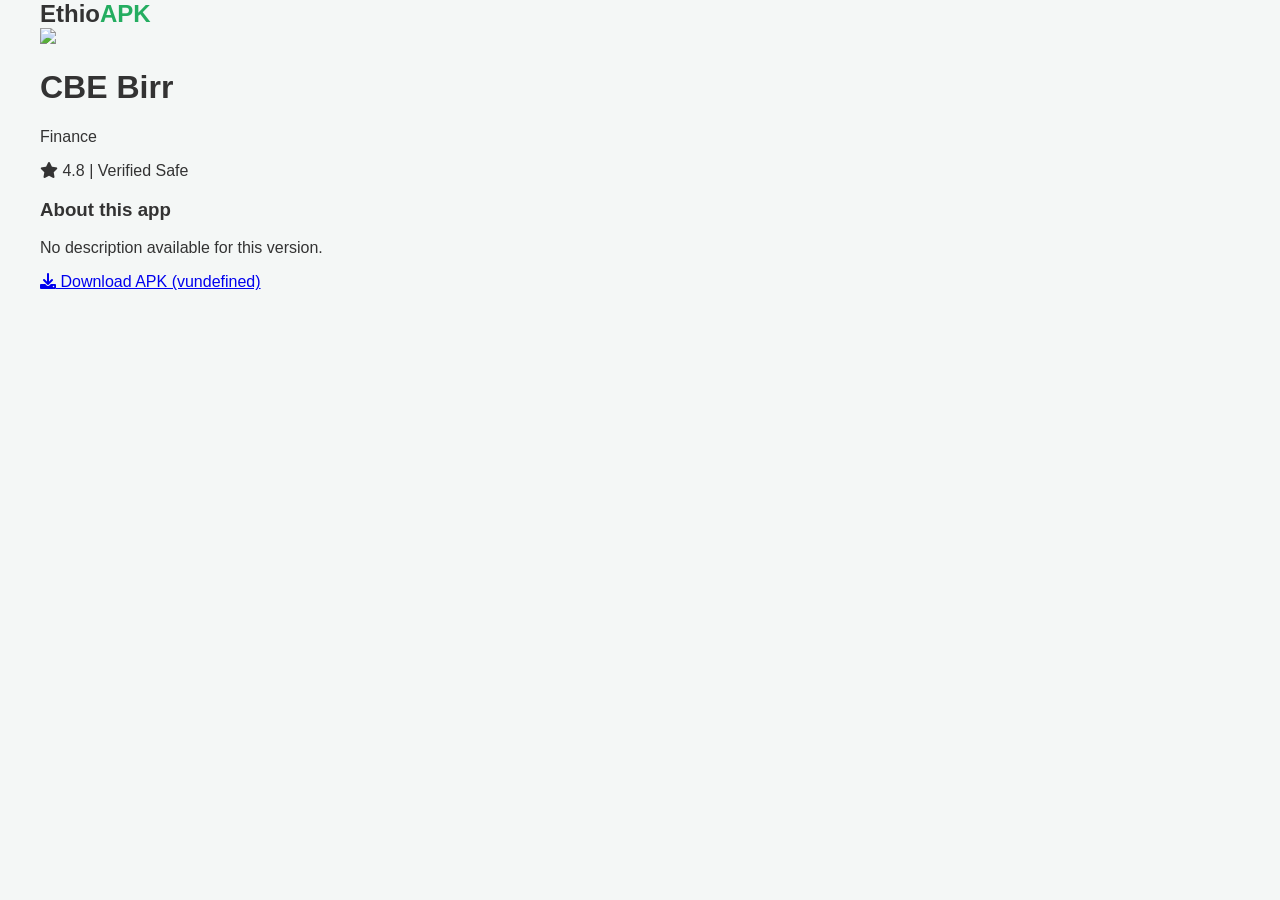
==== download.html @ 5745e91b "Add download.html for app download page" ====
<!DOCTYPE html>
<html lang="en">
<head>
    <meta charset="UTF-8">
    <meta name="viewport" content="width=device-width, initial-scale=1.0">
    <title>Download App - Ethio APK</title>
    <link rel="stylesheet" href="style.css">
    <link rel="stylesheet" href="https://cdnjs.cloudflare.com/ajax/libs/font-awesome/6.0.0/css/all.min.css">
</head>
<body>
    <nav class="navbar">
        <div class="container"><div class="logo">Ethio<span>APK</span></div></div>
    </nav>

    <div class="container download-page">
        <div id="app-details" class="app-info-card">
            <p>Loading app details...</p>
        </div>
    </div>

    <script>
        const params = new URLSearchParams(window.location.search);
        const appId = params.get('id');

        fetch('apps.json')
            .then(res => res.json())
            .then(data => {
                const app = data.find(a => a.id == appId);
                if (app) {
                    document.title = `Download ${app.name} - Ethio APK`;
                    document.getElementById('app-details').innerHTML = `
                        <div class="detail-header">
                            <img src="${app.icon_url}" class="detail-icon">
                            <div class="detail-text">
                                <h1>${app.name}</h1>
                                <p class="category">${app.category}</p>
                                <div class="rating">
                                    <i class="fa fa-star"></i> 4.8 | <span>Verified Safe</span>
                                </div>
                            </div>
                        </div>
                        <div class="description">
                            <h3>About this app</h3>
                            <p>${app.description || 'No description available for this version.'}</p>
                        </div>
                        <a href="${app.download_url}" class="download-btn-large">
                            <i class="fa fa-download"></i> Download APK (v${app.version})
                        </a>
                    `;
                }
            });
    </script>
</body>
</html>
---- style.css ----
:root {
    --apk-green: #24ad60;
    --dark: #333;
    --light-grey: #f4f7f6;
    --border: #e1e1e1;
    --white: #ffffff;
}

body { font-family: 'Open Sans', Arial, sans-serif; background-color: var(--light-grey); margin: 0; color: var(--dark); }
.container { max-width: 1200px; margin: 0 auto; padding: 0 15px; }

/* Header */
.main-header { background: var(--white); border-bottom: 2px solid var(--apk-green); padding: 10px 0; position: sticky; top: 0; z-index: 1000; box-shadow: 0 2px 5px rgba(0,0,0,0.05); }
.header-flex { display: flex; justify-content: space-between; align-items: center; }
.logo { font-size: 1.5rem; font-weight: 800; color: var(--dark); cursor: pointer; }
.logo span { color: var(--apk-green); }
.top-nav ul { display: flex; list-style: none; gap: 20px; }
.top-nav a { text-decoration: none; color: var(--dark); font-weight: 600; font-size: 0.95rem; }
.top-nav a.active { color: var(--apk-green); border-bottom: 2px solid var(--apk-green); padding-bottom: 5px; }

.header-search { position: relative; width: 300px; }
.header-search input { width: 100%; padding: 10px 40px 10px 15px; border-radius: 20px; border: 1px solid var(--border); background: #f9f9f9; outline: none; }
.header-search button { position: absolute; right: 10px; top: 50%; transform: translateY(-50%); border: none; background: none; color: var(--apk-green); cursor: pointer; }

/* Layout */
.main-layout { display: flex; gap: 20px; margin-top: 20px; }
.sidebar { flex: 1; max-width: 250px; }
.content-area { flex: 3; }

/* Sidebar Widgets */
.widget { background: var(--white); padding: 20px; border-radius: 8px; margin-bottom: 20px; border: 1px solid var(--border); }
.widget h3 { font-size: 1rem; margin-bottom: 15px; border-bottom: 1px solid var(--border); padding-bottom: 10px; }
.widget ul { list-style: none; padding: 0; }
.widget li { margin-bottom: 12px; }
.widget a { text-decoration: none; color: #666; font-size: 0.9rem; }
.widget a:hover { color: var(--apk-green); }

/* Banner */
.banner { background: linear-gradient(rgba(0,0,0,0.4), rgba(0,0,0,0.4)), url('https://via.placeholder.com/1200x400'); height: 200px; background-size: cover; border-radius: 8px; display: flex; align-items: center; justify-content: center; color: white; text-align: center; }

/* App Cards */
.section-title { display: flex; justify-content: space-between; align-items: center; margin: 30px 0 15px; }
.section-title h2 { font-size: 1.3rem; }
.section-title a { color: var(--apk-green); text-decoration: none; font-size: 0.9rem; }

.grid-container { display: grid; grid-template-columns: repeat(auto-fill, minmax(180px, 1fr)); gap: 15px; }
.card { background: var(--white); padding: 15px; border-radius: 8px; text-align: center; transition: 0.3s; border: 1px solid transparent; }
.card:hover { border-color: var(--apk-green); transform: translateY(-3px); box-shadow: 0 5px 15px rgba(0,0,0,0.05); }
.app-icon { width: 72px; height: 72px; border-radius: 15px; margin-bottom: 10px; }
.card h3 { font-size: 0.95rem; margin: 5px 0; white-space: nowrap; overflow: hidden; text-overflow: ellipsis; }
.card p { font-size: 0.8rem; color: #888; margin-bottom: 10px; }
.btn-dl { background: var(--apk-green); color: white; text-decoration: none; font-size: 0.8rem; padding: 8px 12px; border-radius: 4px; display: inline-block; width: 100%; font-weight: bold; }

/* Footer */
.main-footer { background: #222; color: #999; padding: 40px 0 20px; margin-top: 50px; }
.footer-grid { display: grid; grid-template-columns: repeat(auto-fit, minmax(200px, 1fr)); gap: 30px; }
.footer-col h4 { color: white; margin-bottom: 15px; }
.footer-col ul { list-style: none; padding: 0; }
.footer-col a { color: #999; text-decoration: none; font-size: 0.85rem; line-height: 2; }
.social-icons a { font-size: 1.5rem; color: white; margin-right: 15px; }
.copyright { text-align: center; margin-top: 30px; font-size: 0.8rem; border-top: 1px solid #333; padding-top: 20px; }

/* Mobile */
@media (max-width: 768px) {
    .sidebar, .top-nav { display: none; }
    .header-search { width: 150px; }
}
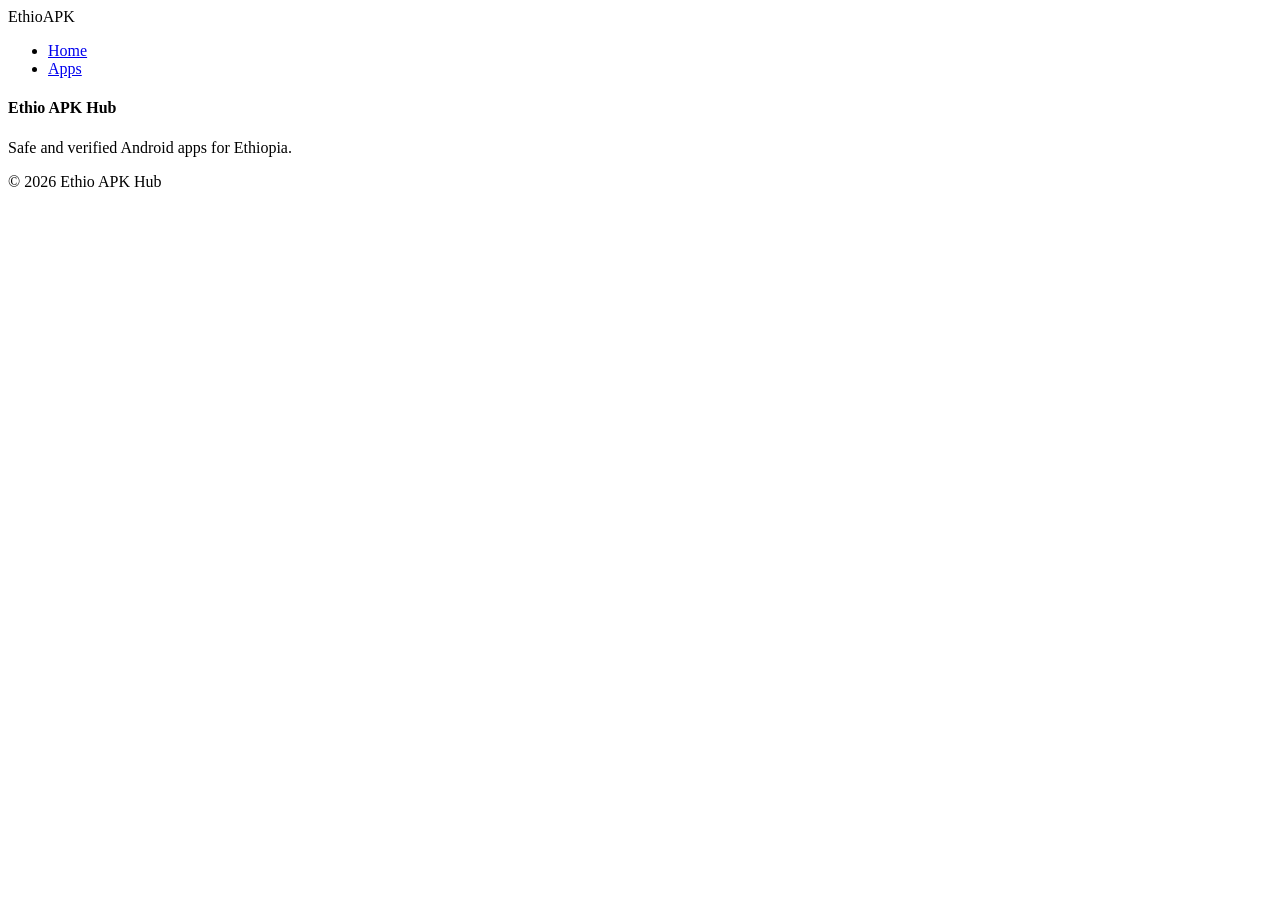
==== commit 90551905: "Update download.html" ====
--- a/download.html
+++ b/download.html
@@ -3,49 +3,80 @@
 <head>
     <meta charset="UTF-8">
     <meta name="viewport" content="width=device-width, initial-scale=1.0">
-    <title>Download App - Ethio APK</title>
+    <title>Download - Ethio APK</title>
     <link rel="stylesheet" href="style.css">
     <link rel="stylesheet" href="https://cdnjs.cloudflare.com/ajax/libs/font-awesome/6.0.0/css/all.min.css">
 </head>
-<body>
+<body class="bg-light">
+
     <nav class="navbar">
-        <div class="container"><div class="logo">Ethio<span>APK</span></div></div>
+        <div class="container nav-content">
+            <div class="logo" onclick="window.location.href='index.html'">Ethio<span>APK</span></div>
+            <ul class="nav-links">
+                <li><a href="index.html">Home</a></li>
+                <li><a href="index.html#apps">Apps</a></li>
+            </ul>
+        </div>
     </nav>
 
-    <div class="container download-page">
-        <div id="app-details" class="app-info-card">
-            <p>Loading app details...</p>
+    <main class="container page-wrapper">
+        <div id="app-details">
+            </div>
+    </main>
+
+    <footer class="main-footer">
+        <div class="container footer-grid">
+            <div class="footer-col">
+                <h4>Ethio APK Hub</h4>
+                <p>Safe and verified Android apps for Ethiopia.</p>
+            </div>
         </div>
-    </div>
+        <div class="footer-bottom">
+            <p>&copy; 2026 Ethio APK Hub</p>
+        </div>
+    </footer>
 
     <script>
         const params = new URLSearchParams(window.location.search);
-        const appId = params.get('id');
+        const appName = params.get('name');
 
         fetch('apps.json')
             .then(res => res.json())
             .then(data => {
-                const app = data.find(a => a.id == appId);
+                const app = data.find(a => a.name === appName);
                 if (app) {
-                    document.title = `Download ${app.name} - Ethio APK`;
                     document.getElementById('app-details').innerHTML = `
-                        <div class="detail-header">
-                            <img src="${app.icon_url}" class="detail-icon">
-                            <div class="detail-text">
+                        <div class="app-main-header">
+                            <div class="app-main-icon-box">
+                                <img src="${app.icon_url}" class="main-app-img">
+                            </div>
+                            <div class="app-main-info">
                                 <h1>${app.name}</h1>
-                                <p class="category">${app.category}</p>
-                                <div class="rating">
-                                    <i class="fa fa-star"></i> 4.8 | <span>Verified Safe</span>
+                                <p class="developer-name">Official ${app.category} App</p>
+                                <div class="rating-row">
+                                    <span class="stars"><i class="fa fa-star"></i> 4.9</span>
+                                    <span class="reviews">1,200+ Reviews</span>
                                 </div>
                             </div>
                         </div>
-                        <div class="description">
-                            <h3>About this app</h3>
-                            <p>${app.description || 'No description available for this version.'}</p>
+
+                        <div class="download-section">
+                            <a href="${app.download_url}" class="main-download-btn">
+                                <i class="fa fa-download"></i> Download APK <span>(${app.size || 'Unknown Size'})</span>
+                            </a>
                         </div>
-                        <a href="${app.download_url}" class="download-btn-large">
-                            <i class="fa fa-download"></i> Download APK (v${app.version})
-                        </a>
+
+                        <div class="specs-grid">
+                            <div class="spec-item"><strong>Latest Version:</strong> ${app.version}</div>
+                            <div class="spec-item"><strong>Publish Date:</strong> 2026-04-18</div>
+                            <div class="spec-item"><strong>Requirements:</strong> Android 5.0+</div>
+                            <div class="spec-item"><strong>Category:</strong> ${app.category}</div>
+                        </div>
+
+                        <div class="description-box">
+                            <h2>About ${app.name}</h2>
+                            <p>${app.description}</p>
+                        </div>
                     `;
                 }
             });
--- a/style.css
+++ b/style.css
@@ -1,67 +1,40 @@
-:root {
-    --apk-green: #24ad60;
-    --dark: #333;
-    --light-grey: #f4f7f6;
-    --border: #e1e1e1;
-    --white: #ffffff;
+/* Homepage Card Improvements */
+.card { position: relative; overflow: hidden; }
+.badge-new { 
+    position: absolute; top: 10px; right: -25px; 
+    background: #ff5252; color: white; padding: 2px 30px; 
+    font-size: 0.7rem; font-weight: bold; transform: rotate(45deg); 
 }
+.card-meta { display: flex; justify-content: space-between; font-size: 0.75rem; color: #777; margin: 8px 0; }
+.card-rating i { color: #ffc107; }
 
-body { font-family: 'Open Sans', Arial, sans-serif; background-color: var(--light-grey); margin: 0; color: var(--dark); }
-.container { max-width: 1200px; margin: 0 auto; padding: 0 15px; }
+/* Download Page Stylish Header */
+.app-main-header { display: flex; gap: 20px; align-items: flex-start; margin-top: 30px; }
+.app-main-icon-box { width: 120px; height: 120px; background: white; padding: 10px; border-radius: 24px; box-shadow: 0 4px 10px rgba(0,0,0,0.1); }
+.main-app-img { width: 100%; height: 100%; border-radius: 18px; object-fit: cover; } /* This fixes the fit issue */
 
-/* Header */
-.main-header { background: var(--white); border-bottom: 2px solid var(--apk-green); padding: 10px 0; position: sticky; top: 0; z-index: 1000; box-shadow: 0 2px 5px rgba(0,0,0,0.05); }
-.header-flex { display: flex; justify-content: space-between; align-items: center; }
-.logo { font-size: 1.5rem; font-weight: 800; color: var(--dark); cursor: pointer; }
-.logo span { color: var(--apk-green); }
-.top-nav ul { display: flex; list-style: none; gap: 20px; }
-.top-nav a { text-decoration: none; color: var(--dark); font-weight: 600; font-size: 0.95rem; }
-.top-nav a.active { color: var(--apk-green); border-bottom: 2px solid var(--apk-green); padding-bottom: 5px; }
+.app-main-info h1 { margin: 0; font-size: 1.8rem; color: #333; }
+.developer-name { color: var(--apk-green); font-weight: 600; margin: 5px 0; }
+.rating-row { color: #777; font-size: 0.9rem; }
+.rating-row .stars { color: #ffc107; font-weight: bold; margin-right: 10px; }
 
-.header-search { position: relative; width: 300px; }
-.header-search input { width: 100%; padding: 10px 40px 10px 15px; border-radius: 20px; border: 1px solid var(--border); background: #f9f9f9; outline: none; }
-.header-search button { position: absolute; right: 10px; top: 50%; transform: translateY(-50%); border: none; background: none; color: var(--apk-green); cursor: pointer; }
+/* Download Buttons & Specs */
+.main-download-btn { 
+    display: block; background: var(--apk-green); color: white; text-align: center; 
+    padding: 18px; border-radius: 10px; text-decoration: none; font-weight: 800; 
+    font-size: 1.3rem; margin: 30px 0; box-shadow: 0 4px 15px rgba(36, 173, 96, 0.3);
+}
+.main-download-btn span { font-size: 0.9rem; font-weight: 400; opacity: 0.9; }
 
-/* Layout */
-.main-layout { display: flex; gap: 20px; margin-top: 20px; }
-.sidebar { flex: 1; max-width: 250px; }
-.content-area { flex: 3; }
+.specs-grid { 
+    display: grid; grid-template-columns: 1fr 1fr; gap: 10px; 
+    background: #eee; padding: 15px; border-radius: 10px; font-size: 0.85rem;
+}
+.description-box { margin-top: 40px; line-height: 1.8; color: #444; }
+.description-box h2 { border-left: 5px solid var(--apk-green); padding-left: 15px; margin-bottom: 15px; }
 
-/* Sidebar Widgets */
-.widget { background: var(--white); padding: 20px; border-radius: 8px; margin-bottom: 20px; border: 1px solid var(--border); }
-.widget h3 { font-size: 1rem; margin-bottom: 15px; border-bottom: 1px solid var(--border); padding-bottom: 10px; }
-.widget ul { list-style: none; padding: 0; }
-.widget li { margin-bottom: 12px; }
-.widget a { text-decoration: none; color: #666; font-size: 0.9rem; }
-.widget a:hover { color: var(--apk-green); }
-
-/* Banner */
-.banner { background: linear-gradient(rgba(0,0,0,0.4), rgba(0,0,0,0.4)), url('https://via.placeholder.com/1200x400'); height: 200px; background-size: cover; border-radius: 8px; display: flex; align-items: center; justify-content: center; color: white; text-align: center; }
-
-/* App Cards */
-.section-title { display: flex; justify-content: space-between; align-items: center; margin: 30px 0 15px; }
-.section-title h2 { font-size: 1.3rem; }
-.section-title a { color: var(--apk-green); text-decoration: none; font-size: 0.9rem; }
-
-.grid-container { display: grid; grid-template-columns: repeat(auto-fill, minmax(180px, 1fr)); gap: 15px; }
-.card { background: var(--white); padding: 15px; border-radius: 8px; text-align: center; transition: 0.3s; border: 1px solid transparent; }
-.card:hover { border-color: var(--apk-green); transform: translateY(-3px); box-shadow: 0 5px 15px rgba(0,0,0,0.05); }
-.app-icon { width: 72px; height: 72px; border-radius: 15px; margin-bottom: 10px; }
-.card h3 { font-size: 0.95rem; margin: 5px 0; white-space: nowrap; overflow: hidden; text-overflow: ellipsis; }
-.card p { font-size: 0.8rem; color: #888; margin-bottom: 10px; }
-.btn-dl { background: var(--apk-green); color: white; text-decoration: none; font-size: 0.8rem; padding: 8px 12px; border-radius: 4px; display: inline-block; width: 100%; font-weight: bold; }
-
-/* Footer */
-.main-footer { background: #222; color: #999; padding: 40px 0 20px; margin-top: 50px; }
-.footer-grid { display: grid; grid-template-columns: repeat(auto-fit, minmax(200px, 1fr)); gap: 30px; }
-.footer-col h4 { color: white; margin-bottom: 15px; }
-.footer-col ul { list-style: none; padding: 0; }
-.footer-col a { color: #999; text-decoration: none; font-size: 0.85rem; line-height: 2; }
-.social-icons a { font-size: 1.5rem; color: white; margin-right: 15px; }
-.copyright { text-align: center; margin-top: 30px; font-size: 0.8rem; border-top: 1px solid #333; padding-top: 20px; }
-
-/* Mobile */
-@media (max-width: 768px) {
-    .sidebar, .top-nav { display: none; }
-    .header-search { width: 150px; }
+/* Responsive Grid for mobile */
+@media (max-width: 600px) {
+    .app-main-header { flex-direction: column; align-items: center; text-align: center; }
+    .specs-grid { grid-template-columns: 1fr; }
 }
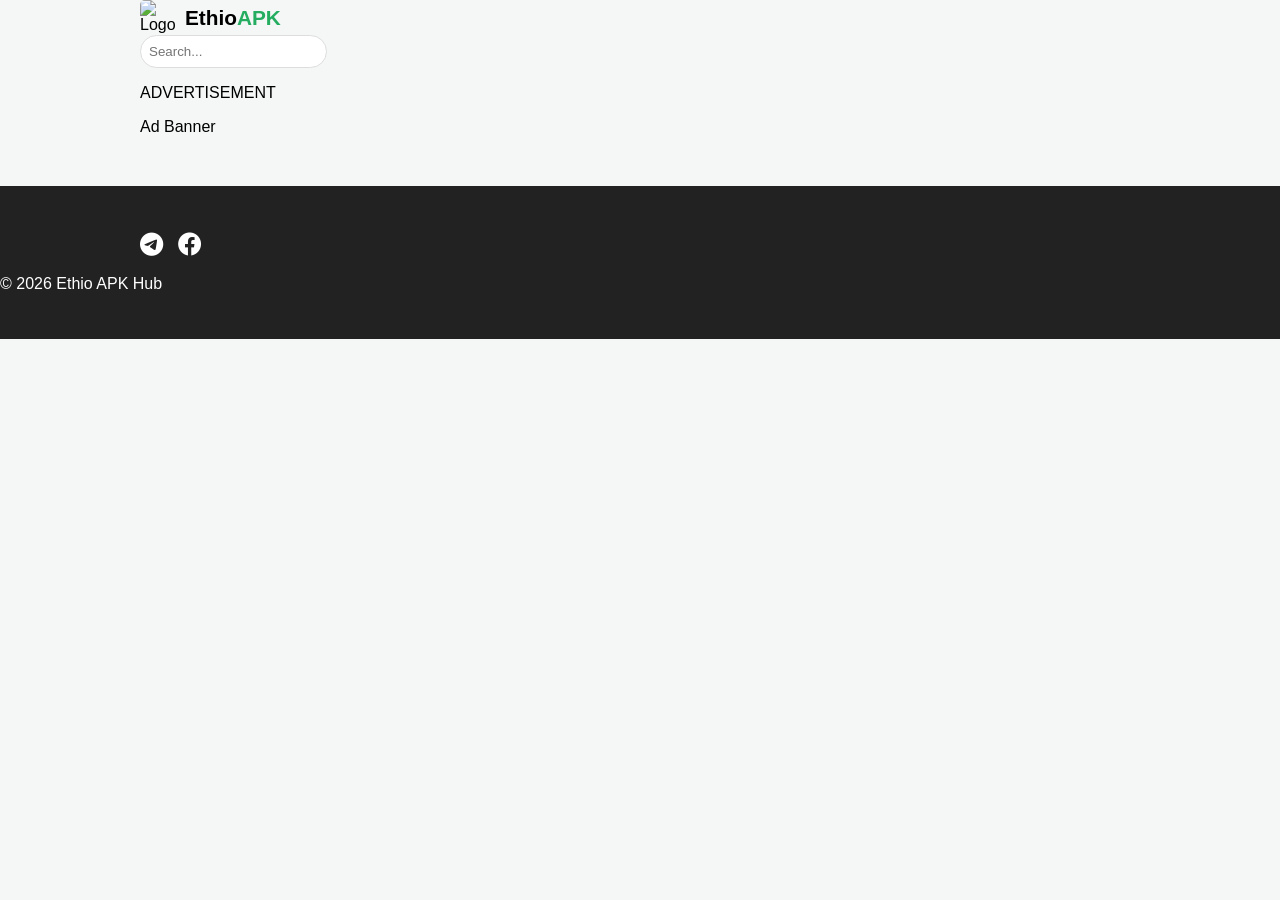
==== commit 3cc93026: "Update download.html" ====
--- a/download.html
+++ b/download.html
@@ -3,83 +3,91 @@
 <head>
     <meta charset="UTF-8">
     <meta name="viewport" content="width=device-width, initial-scale=1.0">
-    <title>Download - Ethio APK</title>
+    <title>Download App</title>
     <link rel="stylesheet" href="style.css">
     <link rel="stylesheet" href="https://cdnjs.cloudflare.com/ajax/libs/font-awesome/6.0.0/css/all.min.css">
 </head>
-<body class="bg-light">
+<body class="body">
 
     <nav class="navbar">
         <div class="container nav-content">
-            <div class="logo" onclick="window.location.href='index.html'">Ethio<span>APK</span></div>
-            <ul class="nav-links">
-                <li><a href="index.html">Home</a></li>
-                <li><a href="index.html#apps">Apps</a></li>
-            </ul>
+            <div class="logo-area" onclick="window.location.href='index.html'">
+                <img src="https://yasing.com.et/EthioApk%20icon.jpg" alt="Logo" class="site-logo">
+                <div class="logo">Ethio<span>APK</span></div>
+            </div>
+            <div class="header-search-small">
+                <input type="text" id="dl-page-search" placeholder="Search...">
+            </div>
         </div>
     </nav>
 
     <main class="container page-wrapper">
-        <div id="app-details">
+        <div id="app-details" class="dl-layout">
             </div>
+
+        <div class="ad-banner-square">
+            <p>ADVERTISEMENT</p>
+            <div class="ad-placeholder-sq">Ad Banner</div>
+        </div>
     </main>
 
     <footer class="main-footer">
         <div class="container footer-grid">
             <div class="footer-col">
-                <h4>Ethio APK Hub</h4>
-                <p>Safe and verified Android apps for Ethiopia.</p>
+                <div class="social-icons">
+                    <a href="#"><i class="fab fa-telegram"></i></a>
+                    <a href="#"><i class="fab fa-facebook"></i></a>
+                </div>
             </div>
         </div>
-        <div class="footer-bottom">
-            <p>&copy; 2026 Ethio APK Hub</p>
-        </div>
+        <div class="footer-bottom"><p>&copy; 2026 Ethio APK Hub</p></div>
     </footer>
 
     <script>
         const params = new URLSearchParams(window.location.search);
         const appName = params.get('name');
 
-        fetch('apps.json')
-            .then(res => res.json())
-            .then(data => {
-                const app = data.find(a => a.name === appName);
-                if (app) {
-                    document.getElementById('app-details').innerHTML = `
-                        <div class="app-main-header">
-                            <div class="app-main-icon-box">
-                                <img src="${app.icon_url}" class="main-app-img">
-                            </div>
-                            <div class="app-main-info">
-                                <h1>${app.name}</h1>
-                                <p class="developer-name">Official ${app.category} App</p>
-                                <div class="rating-row">
-                                    <span class="stars"><i class="fa fa-star"></i> 4.9</span>
-                                    <span class="reviews">1,200+ Reviews</span>
-                                </div>
-                            </div>
+        fetch('apps.json').then(res => res.json()).then(data => {
+            const app = data.find(a => a.name === appName);
+            if (app) {
+                document.getElementById('app-details').innerHTML = `
+                    <div class="app-main-header">
+                        <div class="app-main-icon-box"><img src="${app.icon_url}" class="main-app-img"></div>
+                        <div class="app-main-info">
+                            <h1>${app.name}</h1>
+                            <p class="developer-name">${app.category}</p>
+                            <div class="stars"><i class="fa fa-star"></i> 4.9 (Verified)</div>
                         </div>
+                    </div>
+                    
+                    <div class="download-buttons">
+                        <a href="${app.download_url}" class="btn-direct">
+                            <i class="fa fa-download"></i> Direct Download APK
+                        </a>
+                        <a href="${app.playstore_url || '#'}" class="btn-playstore">
+                            <i class="fab fa-google-play"></i> Get it on Play Store
+                        </a>
+                    </div>
 
-                        <div class="download-section">
-                            <a href="${app.download_url}" class="main-download-btn">
-                                <i class="fa fa-download"></i> Download APK <span>(${app.size || 'Unknown Size'})</span>
-                            </a>
-                        </div>
+                    <div class="description-box">
+                        <h2>Description</h2>
+                        <p>${app.description || 'Verified fast download.'}</p>
+                    </div>
+                `;
+            }
+        });
+    </script>
+    <script>
+    const dlSearch = document.getElementById('dl-page-search');
+    if(dlSearch) {
+        dlSearch.addEventListener('keypress', (e) => {
+            if (e.key === 'Enter') {
+                // Redirect back to home with the search term
+                window.location.href = `index.html?search=${encodeURIComponent(dlSearch.value)}`;
+            }
+        });
+    }
+</script>
 
-                        <div class="specs-grid">
-                            <div class="spec-item"><strong>Latest Version:</strong> ${app.version}</div>
-                            <div class="spec-item"><strong>Publish Date:</strong> 2026-04-18</div>
-                            <div class="spec-item"><strong>Requirements:</strong> Android 5.0+</div>
-                            <div class="spec-item"><strong>Category:</strong> ${app.category}</div>
-                        </div>
-
-                        <div class="description-box">
-                            <h2>About ${app.name}</h2>
-                            <p>${app.description}</p>
-                        </div>
-                    `;
-                }
-            });
-    </script>
 </body>
 </html>
--- a/style.css
+++ b/style.css
@@ -1,40 +1,40 @@
-/* Homepage Card Improvements */
-.card { position: relative; overflow: hidden; }
-.badge-new { 
-    position: absolute; top: 10px; right: -25px; 
-    background: #ff5252; color: white; padding: 2px 30px; 
-    font-size: 0.7rem; font-weight: bold; transform: rotate(45deg); 
+/* General */
+.body { font-family: 'Segoe UI', sans-serif; margin: 0; background: #f4f7f6; }
+.container { max-width: 1000px; margin: 0 auto; padding: 0 15px; }
+
+/* Logo Styling */
+.logo-area { display: flex; align-items: center; cursor: pointer; gap: 10px; }
+.site-logo { width: 35px; height: 35px; border-radius: 5px; }
+.logo { font-size: 1.3rem; font-weight: bold; }
+.logo span { color: #24ad60; }
+
+/* Navigation Dropdown */
+.nav-links { display: flex; list-style: none; gap: 20px; align-items: center; }
+.nav-links a { text-decoration: none; color: #333; font-weight: 600; }
+
+.dropdown { position: relative; }
+.dropdown-content {
+    display: none; position: absolute; background: white;
+    min-width: 160px; box-shadow: 0 8px 16px rgba(0,0,0,0.1);
+    z-index: 1001; border-radius: 5px; margin-top: 10px;
 }
-.card-meta { display: flex; justify-content: space-between; font-size: 0.75rem; color: #777; margin: 8px 0; }
-.card-rating i { color: #ffc107; }
+.dropdown-content a { color: black; padding: 12px 16px; display: block; font-size: 0.9rem; }
+.dropdown-content a:hover { background-color: #f1f1f1; }
+.dropdown:hover .dropdown-content { display: block; }
 
-/* Download Page Stylish Header */
-.app-main-header { display: flex; gap: 20px; align-items: flex-start; margin-top: 30px; }
-.app-main-icon-box { width: 120px; height: 120px; background: white; padding: 10px; border-radius: 24px; box-shadow: 0 4px 10px rgba(0,0,0,0.1); }
-.main-app-img { width: 100%; height: 100%; border-radius: 18px; object-fit: cover; } /* This fixes the fit issue */
+/* Ad Banners */
+.ad-banner { width: 100%; margin: 20px 0; text-align: center; }
+.ad-placeholder { background: #eee; height: 90px; display: flex; align-items: center; justify-content: center; border: 1px dashed #ccc; }
 
-.app-main-info h1 { margin: 0; font-size: 1.8rem; color: #333; }
-.developer-name { color: var(--apk-green); font-weight: 600; margin: 5px 0; }
-.rating-row { color: #777; font-size: 0.9rem; }
-.rating-row .stars { color: #ffc107; font-weight: bold; margin-right: 10px; }
+/* Download Buttons */
+.download-buttons { display: flex; flex-direction: column; gap: 15px; margin: 30px 0; }
+.btn-direct { background: #24ad60; color: white; padding: 15px; text-align: center; text-decoration: none; border-radius: 8px; font-weight: bold; }
+.btn-playstore { background: #000; color: white; padding: 15px; text-align: center; text-decoration: none; border-radius: 8px; font-weight: bold; }
 
-/* Download Buttons & Specs */
-.main-download-btn { 
-    display: block; background: var(--apk-green); color: white; text-align: center; 
-    padding: 18px; border-radius: 10px; text-decoration: none; font-weight: 800; 
-    font-size: 1.3rem; margin: 30px 0; box-shadow: 0 4px 15px rgba(36, 173, 96, 0.3);
-}
-.main-download-btn span { font-size: 0.9rem; font-weight: 400; opacity: 0.9; }
+/* Footer & Social Icons */
+.main-footer { background: #222; color: white; padding: 30px 0; margin-top: 50px; }
+.social-icons { display: flex; gap: 15px; font-size: 1.5rem; margin-top: 15px; }
+.social-icons a { color: white; }
 
-.specs-grid { 
-    display: grid; grid-template-columns: 1fr 1fr; gap: 10px; 
-    background: #eee; padding: 15px; border-radius: 10px; font-size: 0.85rem;
-}
-.description-box { margin-top: 40px; line-height: 1.8; color: #444; }
-.description-box h2 { border-left: 5px solid var(--apk-green); padding-left: 15px; margin-bottom: 15px; }
-
-/* Responsive Grid for mobile */
-@media (max-width: 600px) {
-    .app-main-header { flex-direction: column; align-items: center; text-align: center; }
-    .specs-grid { grid-template-columns: 1fr; }
-}
+/* Mobile Hero Search (Download Page) */
+.header-search-small input { padding: 8px; border-radius: 20px; border: 1px solid #ddd; }
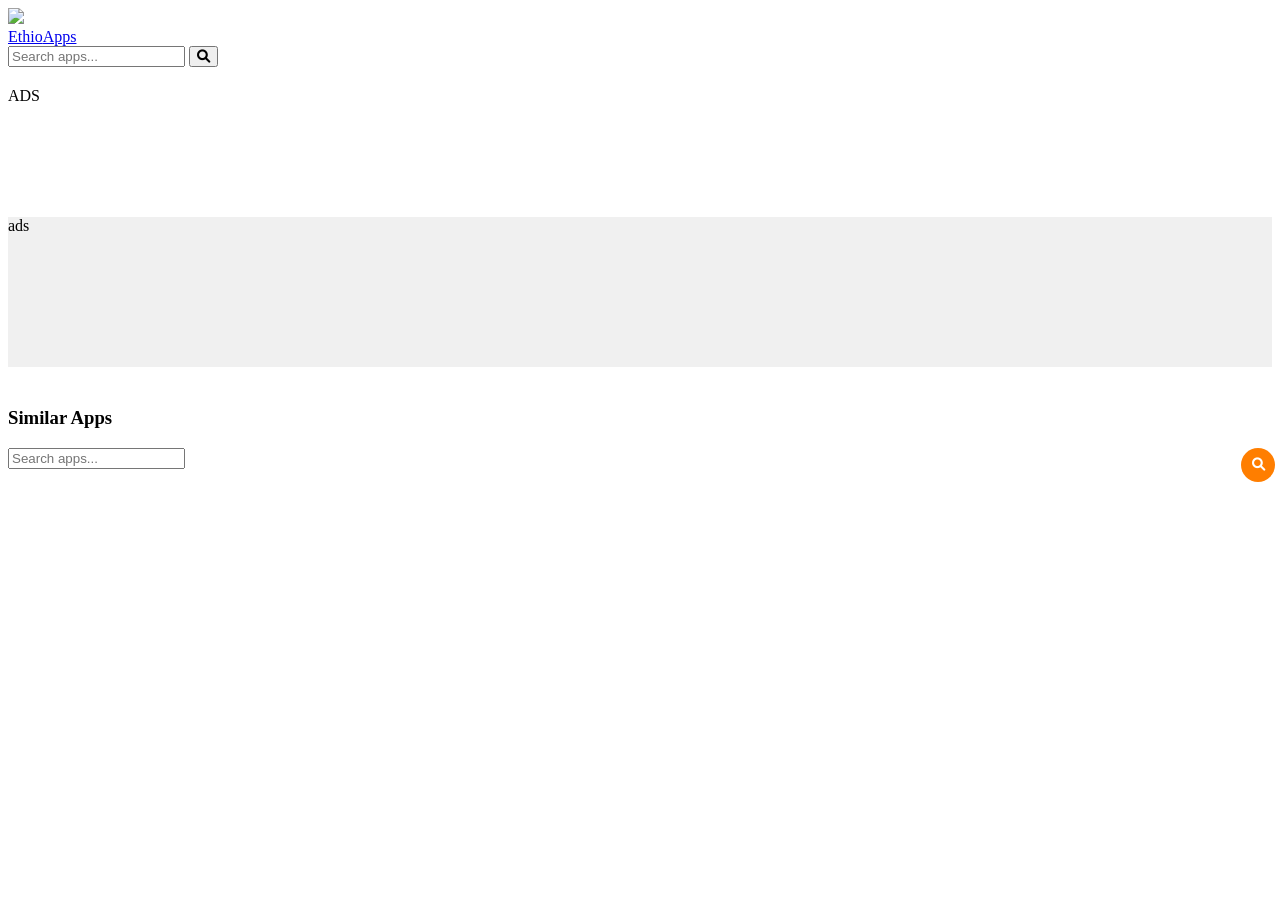
==== commit 674419fc: "Update download.html" ====
--- a/download.html
+++ b/download.html
@@ -3,7 +3,7 @@
 <head>
     <meta charset="UTF-8">
     <meta name="viewport" content="width=device-width, initial-scale=1.0">
-    <title>Download App</title>
+    <title>Download Apps| Ethio Apps</title>
     <link rel="stylesheet" href="style.css">
     <link rel="stylesheet" href="https://cdnjs.cloudflare.com/ajax/libs/font-awesome/6.0.0/css/all.min.css">
 </head>
@@ -11,83 +11,113 @@
 
     <nav class="navbar">
         <div class="container nav-content">
-            <div class="logo-area" onclick="window.location.href='index.html'">
-                <img src="https://yasing.com.et/EthioApk%20icon.jpg" alt="Logo" class="site-logo">
-                <div class="logo">Ethio<span>APK</span></div>
-            </div>
-            <div class="header-search-small">
-                <input type="text" id="dl-page-search" placeholder="Search...">
-            </div>
+            <a href="index.html" class="logo-area">
+                <img src="https://yasing.com.et/EthioApk%20icon.jpg" class="site-logo">
+                <div class="logo-text">Ethio<span>Apps</span></div>
+            </a>
+            <div class="header-search">
+    <input type="text" id="dl-page-search" placeholder="Search apps...">
+    <button type="button" class="search-submit-btn" onclick="executeSearch()">
+        <i class="fa fa-search"></i>
+    </button>
+</div>
+
         </div>
     </nav>
 
-    <main class="container page-wrapper">
-        <div id="app-details" class="dl-layout">
+    <main class="container">
+        <div class="ad-space" style="margin:20px 0; height:90px;">ADS</div>
+
+        <div id="app-content" class="app-detail-grid">
             </div>
 
-        <div class="ad-banner-square">
-            <p>ADVERTISEMENT</p>
-            <div class="ad-placeholder-sq">Ad Banner</div>
+        <div class="ad-space" style="margin:40px 0; height:150px; background:#f0f0f0;">ads</div>
+
+        <div style="margin-top:40px;">
+            <h3 class="section-title">Similar Apps</h3>
+            <div id="related-apps" class="grid-container"></div>
         </div>
     </main>
-
-    <footer class="main-footer">
-        <div class="container footer-grid">
-            <div class="footer-col">
-                <div class="social-icons">
-                    <a href="#"><i class="fab fa-telegram"></i></a>
-                    <a href="#"><i class="fab fa-facebook"></i></a>
-                </div>
-            </div>
-        </div>
-        <div class="footer-bottom"><p>&copy; 2026 Ethio APK Hub</p></div>
-    </footer>
+<div class="header-search">
+    <input type="text" id="dl-page-search" placeholder="Search apps...">
+    <button type="button" class="search-submit-btn" onclick="executeSearch()" style="position: absolute; right: 5px; background: #ff7e00; color: white; border: none; width: 34px; height: 34px; border-radius: 50%; cursor: pointer;">
+        <i class="fa fa-search"></i>
+    </button>
+</div>
 
     <script>
         const params = new URLSearchParams(window.location.search);
-        const appName = params.get('name');
+        const name = params.get('name');
 
-        fetch('apps.json').then(res => res.json()).then(data => {
-            const app = data.find(a => a.name === appName);
-            if (app) {
-                document.getElementById('app-details').innerHTML = `
-                    <div class="app-main-header">
-                        <div class="app-main-icon-box"><img src="${app.icon_url}" class="main-app-img"></div>
-                        <div class="app-main-info">
-                            <h1>${app.name}</h1>
-                            <p class="developer-name">${app.category}</p>
-                            <div class="stars"><i class="fa fa-star"></i> 4.9 (Verified)</div>
+        fetch('apps.json').then(r => r.json()).then(data => {
+            const app = data.find(a => a.name === name);
+            if(app) {
+                document.getElementById('app-content').innerHTML = `
+                    <div class="left-col">
+                        <div style="display:flex; gap:25px; align-items:center;">
+                            <img src="${app.icon_url}" style="width:110px; height:110px; border-radius:22px;">
+                            <div>
+                                <h1 style="margin:0">${app.name}</h1>
+                                <p style="color:#ff7e00; font-weight:bold;">${app.developer || 'Verified Dev'}</p>
+                                <div style="color:#ffc107"><i class="fa fa-star"></i> 4.8</div>
+                            </div>
+                        </div>
+                        <div style="margin-top:40px;">
+                            <h3>About this app</h3>
+                            <p>${app.description}</p>
                         </div>
                     </div>
-                    
-                    <div class="download-buttons">
-                        <a href="${app.download_url}" class="btn-direct">
-                            <i class="fa fa-download"></i> Direct Download APK
+                    <div class="right-col">
+                        <a href="${app.download_url}" style="display:block; background:#ff7e00; color:white; text-align:center; padding:15px; border-radius:10px; text-decoration:none; font-weight:bold; font-size:1.1rem;">Download APK</a>
+                        
+                        <a href="${app.playstore_url || '#'}" class="btn-playstore">
+                            <i class="fab fa-google-play"></i> Get it on Google Play
                         </a>
-                        <a href="${app.playstore_url || '#'}" class="btn-playstore">
-                            <i class="fab fa-google-play"></i> Get it on Play Store
-                        </a>
-                    </div>
 
-                    <div class="description-box">
-                        <h2>Description</h2>
-                        <p>${app.description || 'Verified fast download.'}</p>
-                    </div>
-                `;
+                        <div class="info-card" style="margin-top:20px;">
+                            <div class="info-row"><span>Size</span><strong>${app.size || 'Varies'}</strong></div>
+                            <div class="info-row"><span>Downloads</span><strong>${app.downloads || '10K+'}</strong></div>
+                            <div class="info-row"><span>Version</span><strong>${app.version || 'Latest'}</strong></div>
+                        </div>
+                    </div>`;
+
+                // Load Related
+                const related = data.filter(a => a.category === app.category && a.name !== app.name).slice(0, 6);
+                const relBox = document.getElementById('related-apps');
+                related.forEach(r => {
+                    relBox.innerHTML += `
+                        <a href="download.html?name=${encodeURIComponent(r.name)}" class="card">
+                            <div class="card-icon-wrapper"><img src="${r.icon_url}" class="app-icon"></div>
+                            <p class="app-name">${r.name}</p>
+                            <span class="btn-details">Details</span>
+                        </a>`;
+                });
+            }
+        });
+
+        // Search logic to redirect back to homepage
+        document.getElementById('dl-page-search').addEventListener('keypress', (e) => {
+            if(e.key === 'Enter') {
+                window.location.href = `index.html?search=${encodeURIComponent(e.target.value)}`;
             }
         });
     </script>
     <script>
-    const dlSearch = document.getElementById('dl-page-search');
-    if(dlSearch) {
-        dlSearch.addEventListener('keypress', (e) => {
-            if (e.key === 'Enter') {
-                // Redirect back to home with the search term
-                window.location.href = `index.html?search=${encodeURIComponent(dlSearch.value)}`;
-            }
-        });
+    // Function to handle the search action
+function executeSearch() {
+    const query = document.getElementById('dl-page-search').value;
+    if (query.trim() !== "") {
+        // Redirects to index.html with the search query in the URL
+        window.location.href = `index.html?search=${encodeURIComponent(query)}`;
     }
+}
+
+// Allow pressing "Enter" key to search as well
+document.getElementById('dl-page-search').addEventListener('keypress', (e) => {
+    if (e.key === 'Enter') {
+        executeSearch();
+    }
+});
 </script>
-
 </body>
 </html>
